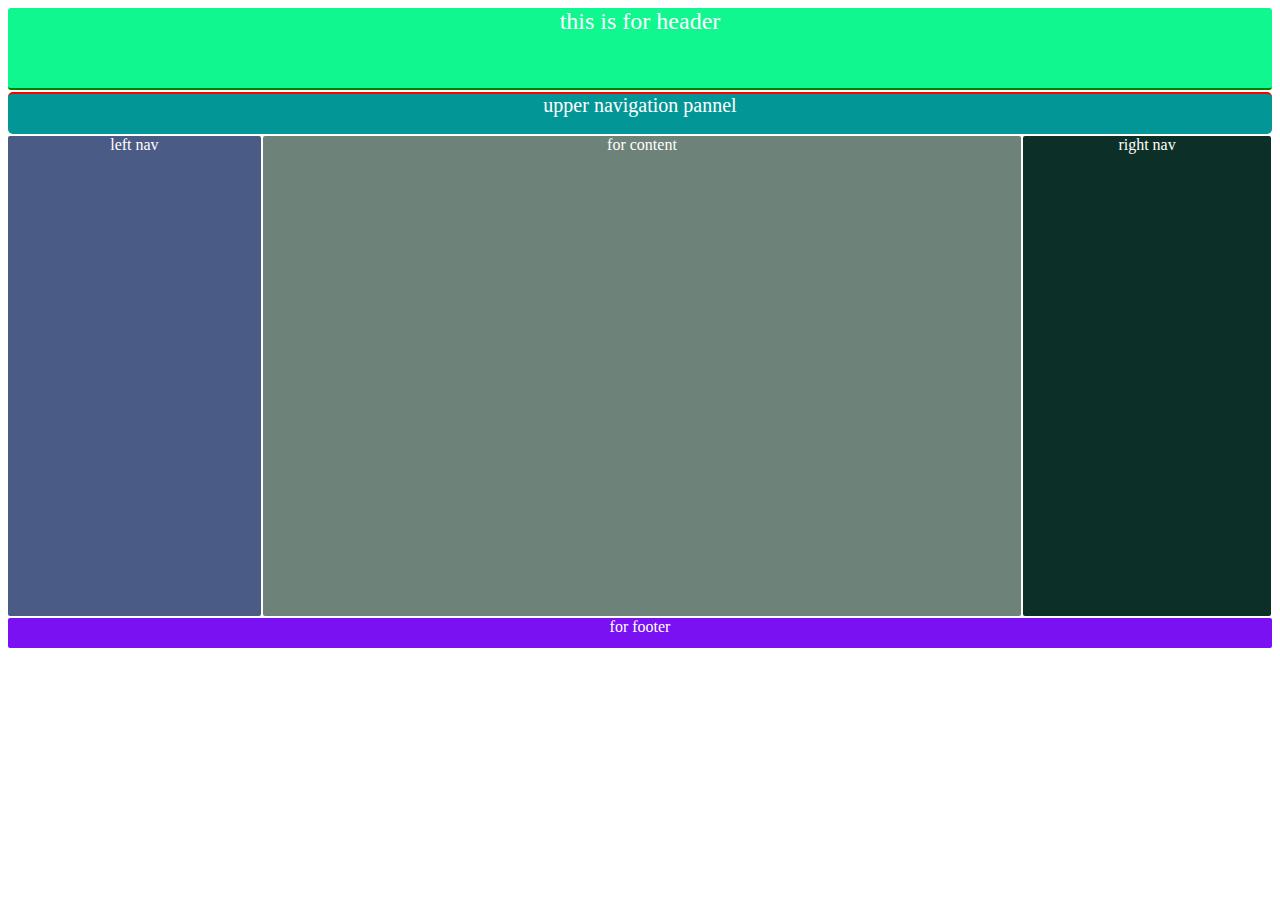
==== WebCoursePractice/WebCoursePractice/MegaStudy/megaIndex.html @ cba61ef9 "new align style" ====
﻿<!DOCTYPE html>
<html>
<head>
    <meta charset="utf-8" />
    <title>CSS Example</title>

    <link href="../BaseCSS/PageAlign.css" rel="stylesheet" />

</head>
<body>
    <div id="full">
        <div id="header">
            this is for header
        </div>
        <div id="upNav">
            upper navigation pannel
        </div>
        <div id="leftNav">
            left nav
        </div>
        <div id="content">
            for content
        </div>

        <div id="rightNav">
            right nav
        </div>
        <!--<div id="rightNav">
            right nav
        </div>-->
        <div id="footer">
            for footer
        </div>
    </div>

</body>
</html>
---- WebCoursePractice/WebCoursePractice/BaseCSS/PageAlign.css ----
﻿#full {
    margin-top: 0px;
    margin-left: 0px;
    margin-right: 0px;
    padding: 0px 0px 0px 0px;
    color: white;
    text-align: center;
}

#header {
    border-bottom: 2px solid green;
    border-radius: 3px;
    width: 100%;
    height: 80Px;
    background-color: #0ff78e;
    padding: 0px;
    margin: auto;
    font-size: 24px;
    margin-bottom: 2px;
}

#upNav {
    background-color: #039696;
    width: 100%;
    height: 40px;
    font-size: 20px;
    border-top: 2px solid red;
    border-radius: 5px;
    margin-bottom: 2px;
}

#leftNav {
    background-color: #4a5b85;
    width: 20%;
    height: 480px;
    border-radius: 2px;
    float: left;
}

#content {
    background-color: #6d8278;
    width: 60%;
    height: 480px;
    float: left;
    margin-left: 2px;
    border-radius: 2px;
}

#rightNav {
    background-color: #0c3027;
    width: 19.6%;
    height: 480px;
    float: left;
    border-radius: 2px;
    margin-left: 2px;
}

#footer {
    background-color: #7a11f2;
    width: 100%;
    height: 30px;
    border-radius: 2px;
    margin-top: 2px;
    float: left;
}
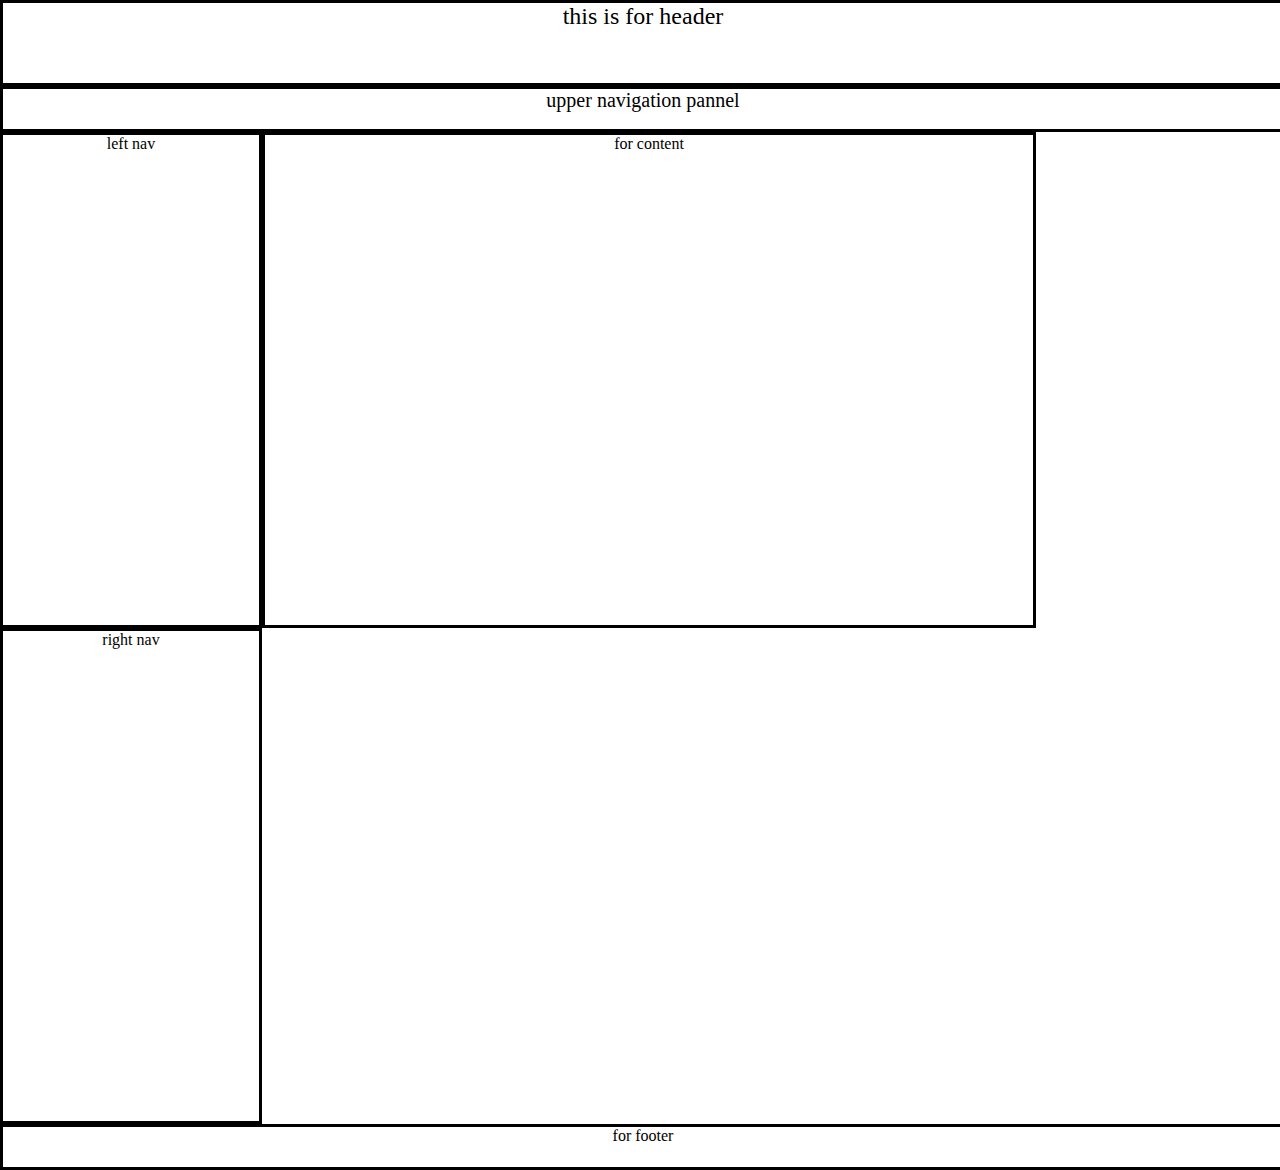
==== commit ea89ae96: "create calculator" ====
--- a/WebCoursePractice/WebCoursePractice/MegaStudy/megaIndex.html
+++ b/WebCoursePractice/WebCoursePractice/MegaStudy/megaIndex.html
@@ -25,9 +25,6 @@
         <div id="rightNav">
             right nav
         </div>
-        <!--<div id="rightNav">
-            right nav
-        </div>-->
         <div id="footer">
             for footer
         </div>
--- a/WebCoursePractice/WebCoursePractice/BaseCSS/PageAlign.css
+++ b/WebCoursePractice/WebCoursePractice/BaseCSS/PageAlign.css
@@ -1,66 +1,73 @@
-﻿#full {
-    margin-top: 0px;
-    margin-left: 0px;
-    margin-right: 0px;
-    padding: 0px 0px 0px 0px;
+﻿* {
+    margin: 0;
+    padding: 0;
+    color: black;
+}
+
+#full {
     color: white;
     text-align: center;
 }
 
 #header {
-    border-bottom: 2px solid green;
-    border-radius: 3px;
     width: 100%;
     height: 80Px;
-    background-color: #0ff78e;
     padding: 0px;
-    margin: auto;
     font-size: 24px;
-    margin-bottom: 2px;
+    border-style: solid;
+    /*background-color: #0ff78e;*/
+    /*border-bottom: 2px solid green;*/
+    /*border-radius: 3px;*/
+    /*margin-bottom: 2px;*/
 }
 
 #upNav {
-    background-color: #039696;
     width: 100%;
     height: 40px;
     font-size: 20px;
-    border-top: 2px solid red;
-    border-radius: 5px;
-    margin-bottom: 2px;
+    border-style: solid;
+    /*background-color: #039696;*/
+    /*border-top: 2px solid red;*/
+    /*border-radius: 5px;
+    margin-bottom: 2px;*/
 }
 
 #leftNav {
-    background-color: #4a5b85;
     width: 20%;
-    height: 480px;
-    border-radius: 2px;
+    height: 490px;
     float: left;
+    border-style: solid;
+    /*background-color: #4a5b85;*/
+    /*border-radius: 2px;*/
 }
 
 #content {
-    background-color: #6d8278;
     width: 60%;
-    height: 480px;
+    height: 490px;
     float: left;
-    margin-left: 2px;
-    border-radius: 2px;
+    border-style: solid;
+    /*background-color: #6d8278;*/
+    /*margin-left: 2px;*/
+    /*border-radius: 2px;*/
 }
 
 #rightNav {
-    background-color: #0c3027;
-    width: 19.6%;
-    height: 480px;
+    width: 20%;
+    height: 490px;
     float: left;
-    border-radius: 2px;
-    margin-left: 2px;
+    border-style: solid;
+    /*background-color: #0c3027;*/
+    /*margin-left: 2px;*/
+    /*border-radius: 2px;*/
 }
 
 #footer {
-    background-color: #7a11f2;
     width: 100%;
-    height: 30px;
-    border-radius: 2px;
-    margin-top: 2px;
+    height: 40px;
     float: left;
+    border-style: solid;
+    /*background-color: #034035;*/
+    /*background-image: linear-gradient(to right, #034035, #abfff0);*/
+    /*margin-top: 2px;*/
+    /*border-radius: 2px;*/
 }
-
